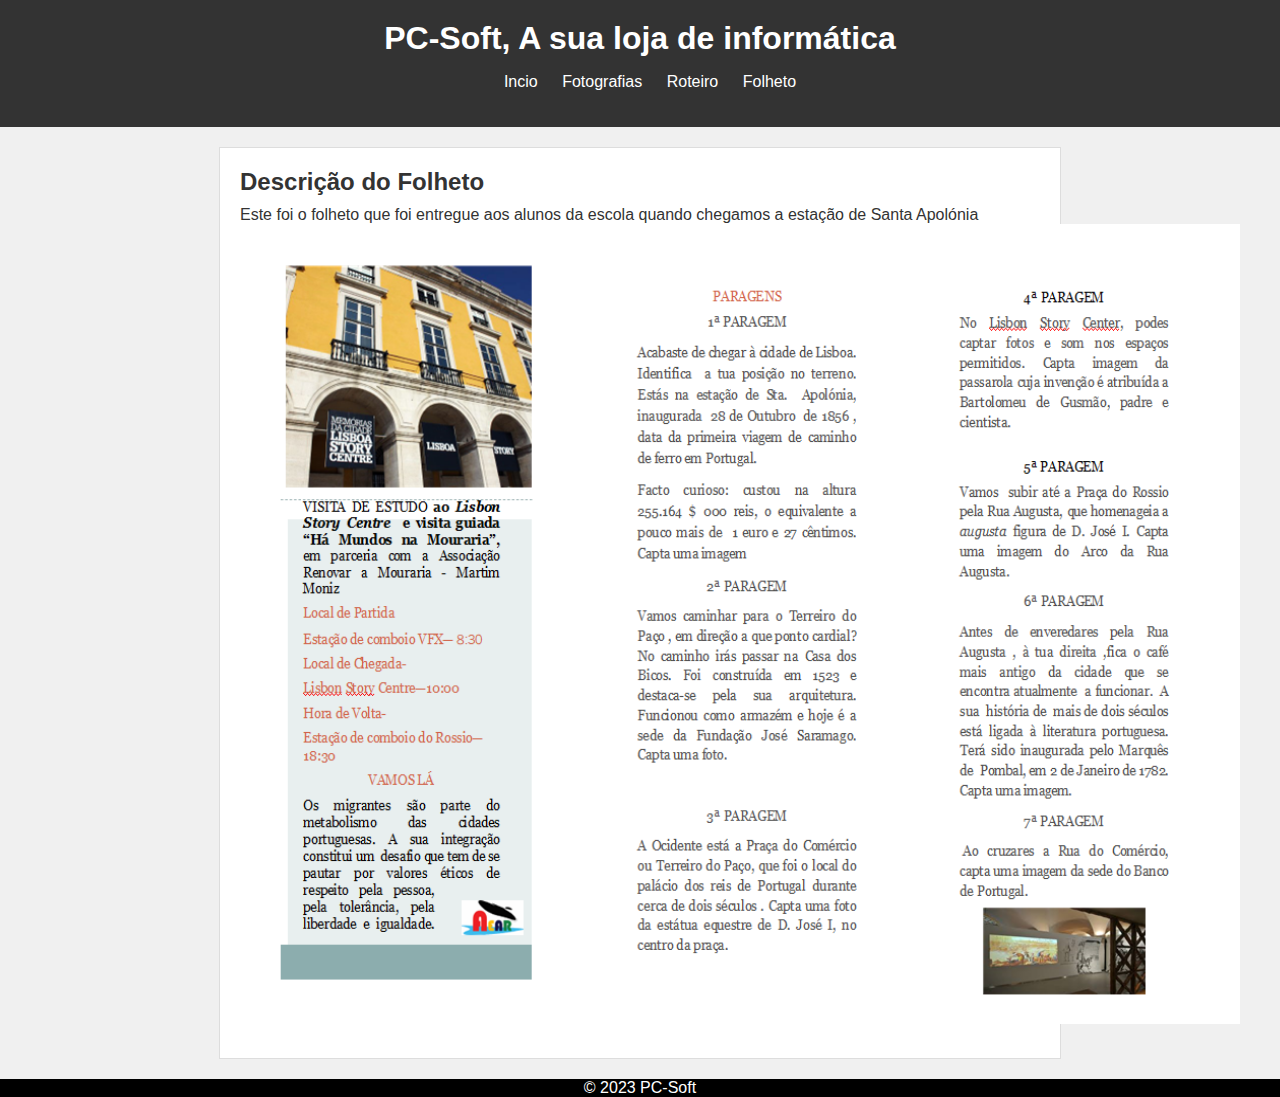
==== Folheto.html @ d80a662d "." ====
<!DOCTYPE html>
<html lang="pt-br">
<head>
    <meta charset="UTF-8">
    <meta name="viewport" content="width=device-width, initial-scale=1.0">
    <title>Meu Site CSS</title>
    <link rel="stylesheet" href="style.css">
</head>
<body>
    <header class="header">
        <h1>PC-Soft, A sua loja de informática</h1>
        <nav>
            <ul>
                <li><a href="index.html">Incio</a></li>
                <li><a href="Fotografias.html">Fotografias</a></li>
                <li><a href="Roteiro.html">Roteiro</a></li>
                <li><a href="Folheto.html">Folheto</a></li>
            </ul>
        </nav>
    </header>

 

    <main>
        <section>
            <h2>Descrição do Folheto</h2>
            <p>Este foi o folheto que foi entregue aos alunos da escola quando chegamos a estação de Santa Apolónia</p>
            <img src="img/Folheto.png" width="1000" height="800">
        </section>
        
    </main>
        <footer>
            <p>&copy; 2023 PC-Soft</p>
        </footer>
</body>
</html>
---- style.css ----
body, h1, h2, p {
    margin: 0;
    padding: 0;
}

body {
    font-family: Arial, sans-serif;
    background-color: #f0f0f0;
    color: #333;
    margin: 0;
}

header {
    background-color: #333;
    color: #fff;
    padding: 20px;
    text-align: center;
}

nav a {
    text-decoration: none;
    color: #fff;
}

nav ul li {
    display: inline;
    margin-right: 20px;
}

h1{
    text-align: center;
}

h2{
    font-size: 24px;
    margin-bottom: 10px;
}

label,input,textarea{
    display: block;
    margin-bottom: 10px;
}

form{
    width: 100%;
    max-width: 400px;
    margin: 0 auto; 
}

main{
    max-width: 800px;
    margin: 20px auto;
    padding: 20px;
    background-color: #fff;
    border: 1px solid #ddd;
}

section{
    margin-bottom: 10px;
}

footer {
    text-align: center;
    background-color: #000000;
    color: white;
}

input[type="submit"] {
    background-color: #333;
    color: white;
    padding: 10px 20px;
    border: 20px;
    background-color: black;
}

.logo {
    max-width: 20%;
    height: auto;
}

table {
    border-collapse: collapse;
    width: 100%;
  }

  th, td {
    border: 1px solid #dddddd;
    text-align: left;
    padding: 8px;
  }

  th {
    background-color: #f2f2f2;
  }
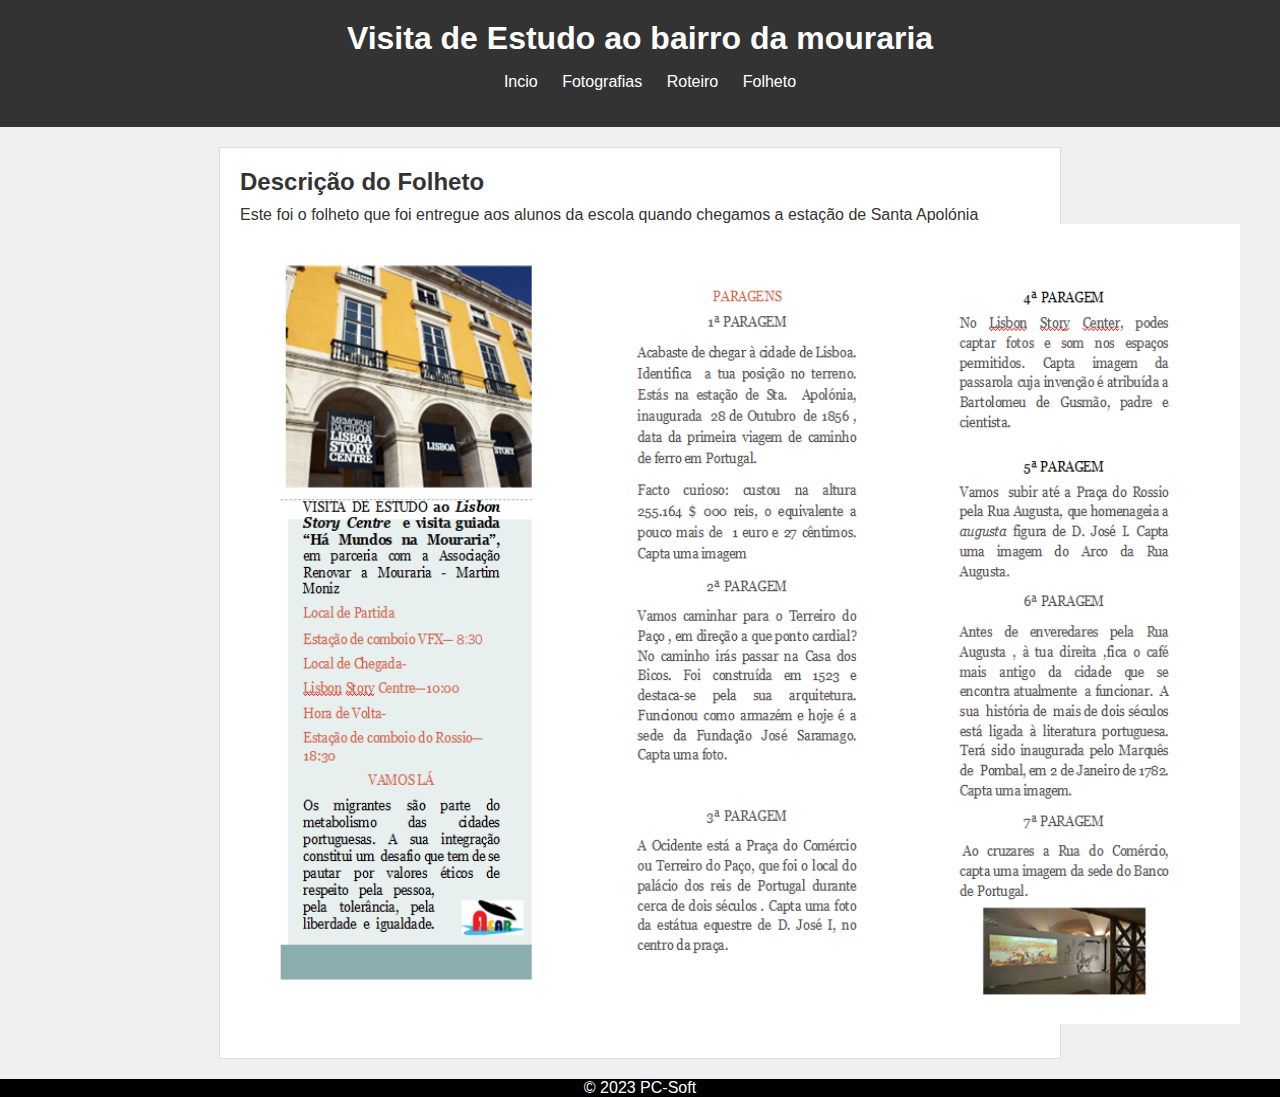
==== commit b495424c: "fix" ====
--- a/Folheto.html
+++ b/Folheto.html
@@ -8,7 +8,7 @@
 </head>
 <body>
     <header class="header">
-        <h1>PC-Soft, A sua loja de informática</h1>
+        <h1>Visita de Estudo ao bairro da mouraria</h1>
         <nav>
             <ul>
                 <li><a href="index.html">Incio</a></li>
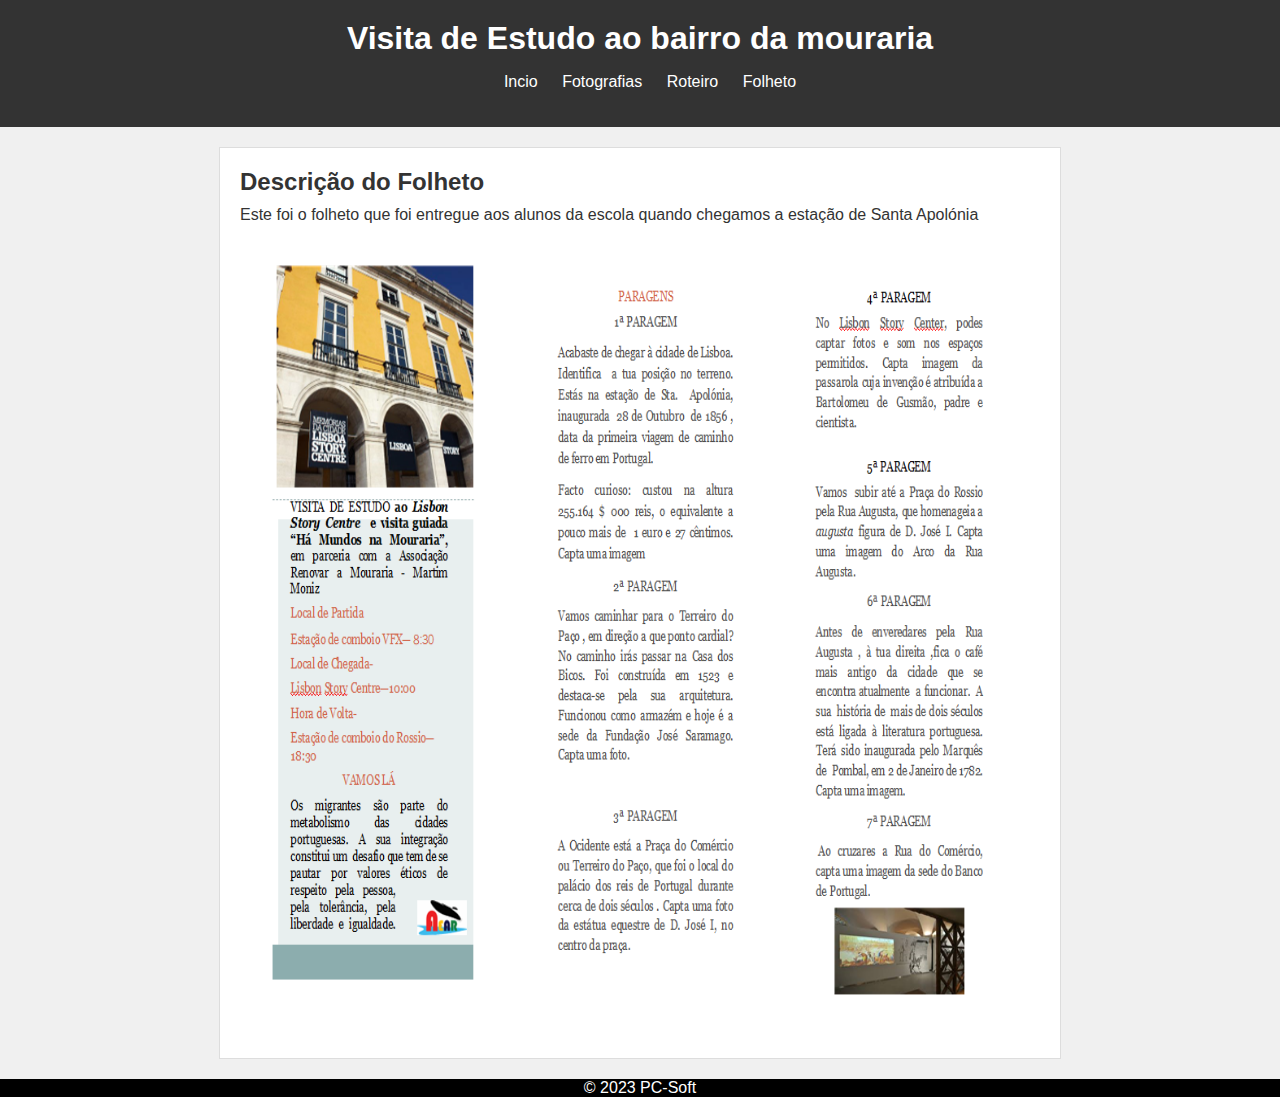
==== commit 6f46f7ea: "fix" ====
--- a/Folheto.html
+++ b/Folheto.html
@@ -25,7 +25,7 @@
         <section>
             <h2>Descrição do Folheto</h2>
             <p>Este foi o folheto que foi entregue aos alunos da escola quando chegamos a estação de Santa Apolónia</p>
-            <img src="img/Folheto.png" width="1000" height="800">
+            <img src="img/Folheto.png" width="800" height="800">
         </section>
         
     </main>
